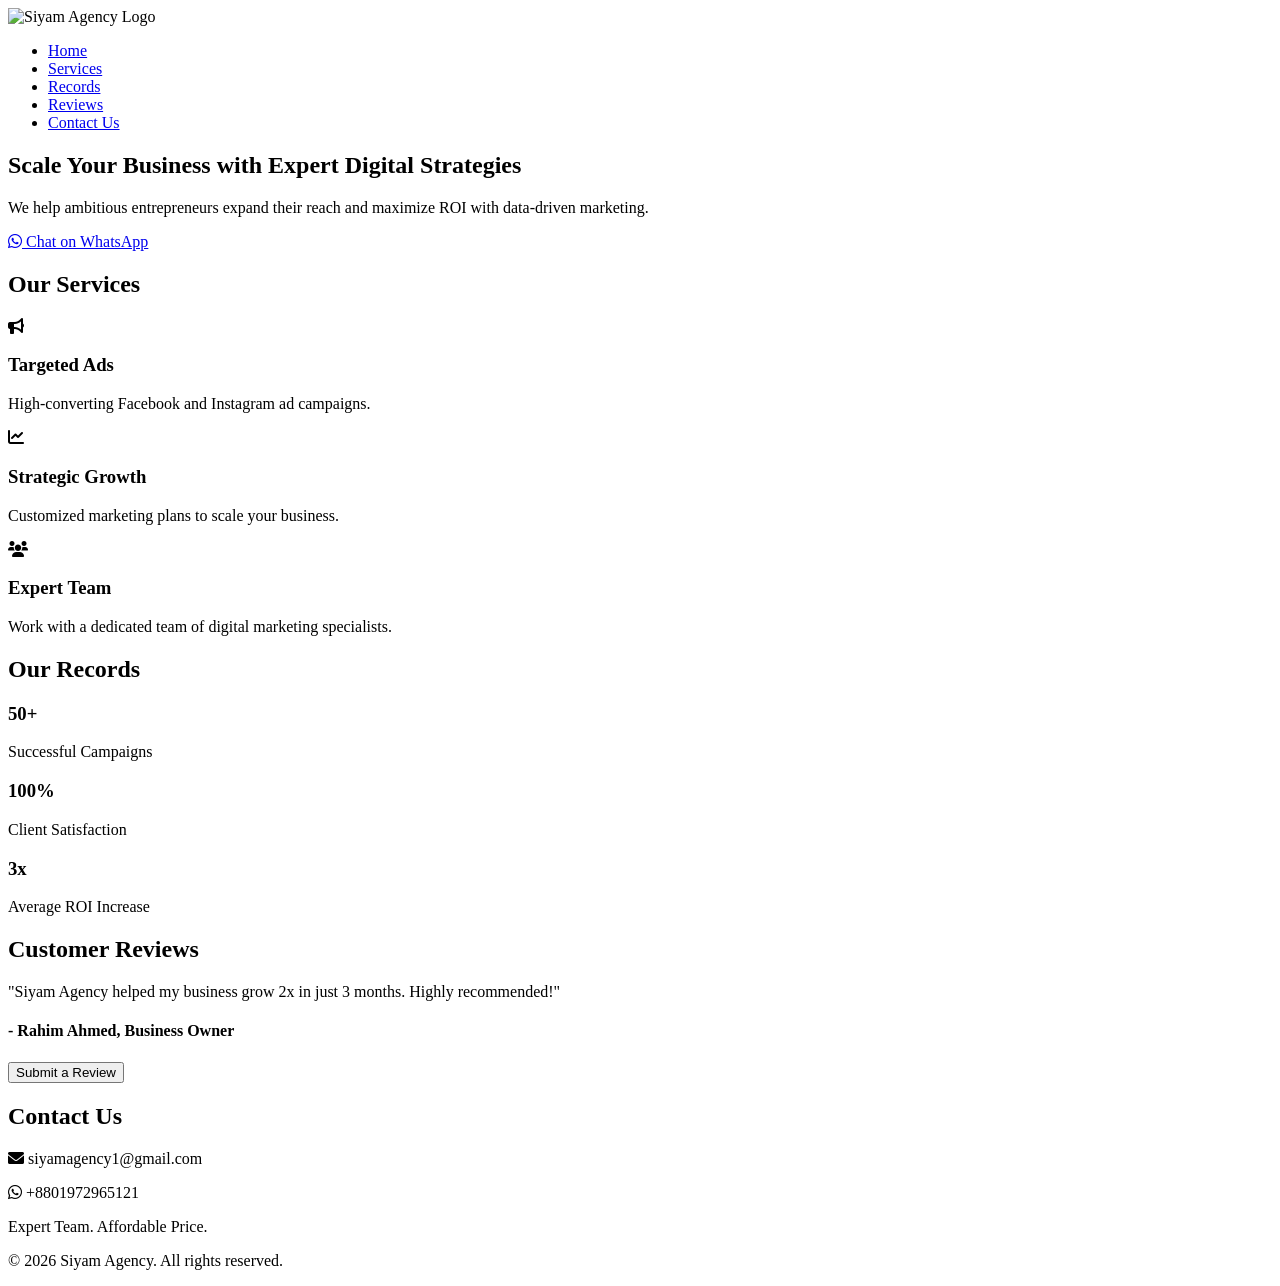
==== Index.html @ 561ea045 "Add files via upload" ====
<!DOCTYPE html>
<html lang="en">
<head>
    <meta charset="UTF-8">
    <meta name="viewport" content="width=device-width, initial-scale=1.0">
    <title>Siyam Agency | Scale Your Business</title>
    <link rel="stylesheet" href="style.css">
    <link rel="stylesheet" href="https://cdnjs.cloudflare.com/ajax/libs/font-awesome/6.0.0/css/all.min.css">
</head>
<body>

    <header>
        <nav class="navbar">
            <div class="logo">
                <img src="Siyam-Logo-2.jpg" alt="Siyam Agency Logo">
            </div>
            <ul class="nav-links">
                <li><a href="#home">Home</a></li>
                <li><a href="#services">Services</a></li>
                <li><a href="#portfolio">Records</a></li>
                <li><a href="#reviews">Reviews</a></li>
                <li><a href="#contact" class="btn">Contact Us</a></li>
            </ul>
        </nav>
    </header>

    <section id="home" class="hero">
        <div class="hero-content">
            <h1>Scale Your Business with Expert Digital Strategies</h1>
            <p>We help ambitious entrepreneurs expand their reach and maximize ROI with data-driven marketing.</p>
            <a href="https://wa.me/8801972965121" class="cta-btn"><i class="fab fa-whatsapp"></i> Chat on WhatsApp</a>
        </div>
    </section>

    <section id="services" class="services">
        <h2 class="section-title">Our Services</h2>
        <div class="service-grid">
            <div class="service-card">
                <i class="fas fa-bullhorn"></i>
                <h3>Targeted Ads</h3>
                <p>High-converting Facebook and Instagram ad campaigns.</p>
            </div>
            <div class="service-card">
                <i class="fas fa-chart-line"></i>
                <h3>Strategic Growth</h3>
                <p>Customized marketing plans to scale your business.</p>
            </div>
            <div class="service-card">
                <i class="fas fa-users"></i>
                <h3>Expert Team</h3>
                <p>Work with a dedicated team of digital marketing specialists.</p>
            </div>
        </div>
    </section>

    <section id="portfolio" class="portfolio">
        <h2 class="section-title">Our Records</h2>
        <div class="record-container">
            <div class="record">
                <h3>50+</h3>
                <p>Successful Campaigns</p>
            </div>
            <div class="record">
                <h3>100%</h3>
                <p>Client Satisfaction</p>
            </div>
            <div class="record">
                <h3>3x</h3>
                <p>Average ROI Increase</p>
            </div>
        </div>
    </section>

    <section id="reviews" class="reviews">
        <h2 class="section-title">Customer Reviews</h2>
        <div class="review-box">
            <p>"Siyam Agency helped my business grow 2x in just 3 months. Highly recommended!"</p>
            <h4>- Rahim Ahmed, Business Owner</h4>
        </div>
        <div class="add-review">
            <button class="btn">Submit a Review</button>
        </div>
    </section>

    <section id="contact" class="contact">
        <h2 class="section-title">Contact Us</h2>
        <div class="contact-info">
            <p><i class="fas fa-envelope"></i> siyamagency1@gmail.com</p>
            <p><i class="fab fa-whatsapp"></i> +8801972965121</p>
            <p>Expert Team. Affordable Price.</p>
        </div>
    </section>

    <footer>
        <p>&copy; 2026 Siyam Agency. All rights reserved.</p>
    </footer>

</body>
</html>
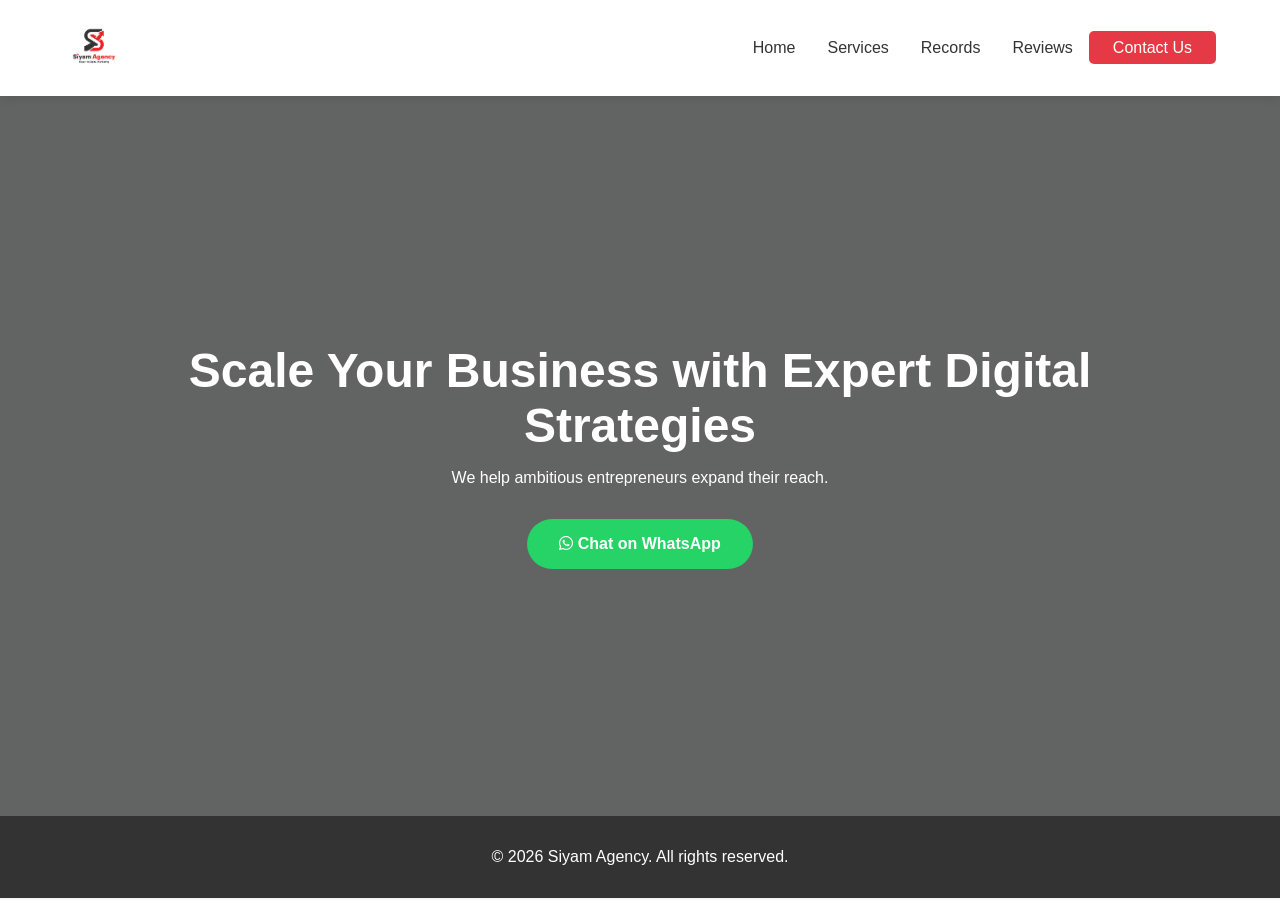
==== commit 9e0a6463: "Add files via upload" ====
--- a/Index.html
+++ b/Index.html
@@ -2,24 +2,20 @@
 <html lang="en">
 <head>
     <meta charset="UTF-8">
-    <meta name="viewport" content="width=device-width, initial-scale=1.0">
-    <title>Siyam Agency | Scale Your Business</title>
+    <title>Siyam Agency | Home</title>
     <link rel="stylesheet" href="style.css">
     <link rel="stylesheet" href="https://cdnjs.cloudflare.com/ajax/libs/font-awesome/6.0.0/css/all.min.css">
 </head>
 <body>
-
     <header>
         <nav class="navbar">
-            <div class="logo">
-                <img src="Siyam-Logo-2.jpg" alt="Siyam Agency Logo">
-            </div>
+            <div class="logo"><img src="Siyam-Logo-2.jpg" alt="Logo"></div>
             <ul class="nav-links">
-                <li><a href="#home">Home</a></li>
-                <li><a href="#services">Services</a></li>
-                <li><a href="#portfolio">Records</a></li>
-                <li><a href="#reviews">Reviews</a></li>
-                <li><a href="#contact" class="btn">Contact Us</a></li>
+                <li><a href="index.html">Home</a></li>
+                <li><a href="services.html">Services</a></li>
+                <li><a href="records.html">Records</a></li>
+                <li><a href="reviews.html">Reviews</a></li>
+                <li><a href="contact.html" class="btn">Contact Us</a></li>
             </ul>
         </nav>
     </header>
@@ -27,73 +23,13 @@
     <section id="home" class="hero">
         <div class="hero-content">
             <h1>Scale Your Business with Expert Digital Strategies</h1>
-            <p>We help ambitious entrepreneurs expand their reach and maximize ROI with data-driven marketing.</p>
+            <p>We help ambitious entrepreneurs expand their reach.</p>
             <a href="https://wa.me/8801972965121" class="cta-btn"><i class="fab fa-whatsapp"></i> Chat on WhatsApp</a>
-        </div>
-    </section>
-
-    <section id="services" class="services">
-        <h2 class="section-title">Our Services</h2>
-        <div class="service-grid">
-            <div class="service-card">
-                <i class="fas fa-bullhorn"></i>
-                <h3>Targeted Ads</h3>
-                <p>High-converting Facebook and Instagram ad campaigns.</p>
-            </div>
-            <div class="service-card">
-                <i class="fas fa-chart-line"></i>
-                <h3>Strategic Growth</h3>
-                <p>Customized marketing plans to scale your business.</p>
-            </div>
-            <div class="service-card">
-                <i class="fas fa-users"></i>
-                <h3>Expert Team</h3>
-                <p>Work with a dedicated team of digital marketing specialists.</p>
-            </div>
-        </div>
-    </section>
-
-    <section id="portfolio" class="portfolio">
-        <h2 class="section-title">Our Records</h2>
-        <div class="record-container">
-            <div class="record">
-                <h3>50+</h3>
-                <p>Successful Campaigns</p>
-            </div>
-            <div class="record">
-                <h3>100%</h3>
-                <p>Client Satisfaction</p>
-            </div>
-            <div class="record">
-                <h3>3x</h3>
-                <p>Average ROI Increase</p>
-            </div>
-        </div>
-    </section>
-
-    <section id="reviews" class="reviews">
-        <h2 class="section-title">Customer Reviews</h2>
-        <div class="review-box">
-            <p>"Siyam Agency helped my business grow 2x in just 3 months. Highly recommended!"</p>
-            <h4>- Rahim Ahmed, Business Owner</h4>
-        </div>
-        <div class="add-review">
-            <button class="btn">Submit a Review</button>
-        </div>
-    </section>
-
-    <section id="contact" class="contact">
-        <h2 class="section-title">Contact Us</h2>
-        <div class="contact-info">
-            <p><i class="fas fa-envelope"></i> siyamagency1@gmail.com</p>
-            <p><i class="fab fa-whatsapp"></i> +8801972965121</p>
-            <p>Expert Team. Affordable Price.</p>
         </div>
     </section>
 
     <footer>
         <p>&copy; 2026 Siyam Agency. All rights reserved.</p>
     </footer>
-
 </body>
-</html>
+</html>
--- a/style.css
+++ b/style.css
@@ -0,0 +1,161 @@
+* {
+    margin: 0;
+    padding: 0;
+    box-sizing: border-box;
+    font-family: 'Segoe UI', Tahoma, Geneva, Verdana, sans-serif;
+}
+
+body {
+    background-color: #f4f7f6;
+    color: #333;
+}
+
+/* Navbar */
+.navbar {
+    display: flex;
+    justify-content: space-between;
+    align-items: center;
+    padding: 1rem 5%;
+    background: #fff;
+    box-shadow: 0 2px 10px rgba(0,0,0,0.1);
+    position: sticky;
+    top: 0;
+    z-index: 1000;
+}
+
+.logo img {
+    height: 60px;
+}
+
+.nav-links {
+    display: flex;
+    list-style: none;
+}
+
+.nav-links li a {
+    text-decoration: none;
+    color: #333;
+    padding: 0.5rem 1rem;
+    font-weight: 500;
+}
+
+.btn {
+    background: #e63946;
+    color: #fff !important;
+    border-radius: 5px;
+    padding: 0.5rem 1.5rem !important;
+}
+
+/* Hero Section */
+.hero {
+    height: 80vh;
+    background: linear-gradient(rgba(0,0,0,0.6), rgba(0,0,0,0.6)), url('https://images.unsplash.com/photo-1460925895917-afdab827c52f?ixlib=rb-1.2.1&auto=format&fit=crop&w=1350&q=80');
+    background-size: cover;
+    background-position: center;
+    display: flex;
+    align-items: center;
+    justify-content: center;
+    text-align: center;
+    color: #fff;
+}
+
+.hero-content h1 { font-size: 3rem; margin-bottom: 1rem; }
+.cta-btn {
+    display: inline-block;
+    background: #25d366;
+    color: white;
+    padding: 1rem 2rem;
+    text-decoration: none;
+    border-radius: 30px;
+    margin-top: 2rem;
+    font-weight: bold;
+}
+
+/* Sections */
+section { padding: 4rem 10%; }
+.section-title { text-align: center; margin-bottom: 3rem; font-size: 2rem; color: #1d3557; }
+
+.service-grid {
+    display: grid;
+    grid-template-columns: repeat(auto-fit, minmax(250px, 1fr));
+    gap: 2rem;
+}
+
+.service-card {
+    background: #fff;
+    padding: 2rem;
+    border-radius: 10px;
+    text-align: center;
+    transition: 0.3s;
+}
+
+.service-card:hover { transform: translateY(-5px); box-shadow: 0 5px 15px rgba(0,0,0,0.1); }
+.service-card i { font-size: 3rem; color: #e63946; margin-bottom: 1rem; }
+
+/* Portfolio/Records */
+.record-container {
+    display: flex;
+    justify-content: space-around;
+    background: #1d3557;
+    color: white;
+    padding: 3rem;
+    border-radius: 15px;
+    text-align: center;
+}
+
+/* Contact */
+.contact-info { text-align: center; font-size: 1.2rem; }
+footer { text-align: center; padding: 2rem; background: #333; color: white; }
+
+
+
+.team-container {
+    display: flex;
+    justify-content: center;
+    flex-wrap: wrap;
+    gap: 30px;
+    padding: 20px;
+}
+
+.team-member {
+    text-align: center;
+    max-width: 300px;
+    border: 1px solid #ddd;
+    padding: 20px;
+    border-radius: 10px;
+    background-color: #f9f9f9;
+}
+
+.team-member img {
+    width: 150px;
+    height: 150px;
+    border-radius: 50%;
+    object-fit: cover;
+    margin-bottom: 15px;
+    border: 4px solid #007bff;
+}
+
+.team-member h3 {
+    margin: 10px 0 5px;
+    font-size: 20px;
+    color: #333;
+}
+
+.role {
+    color: #007bff;
+    font-weight: bold;
+    margin-bottom: 5px;
+}
+
+.experience {
+    font-size: 14px;
+    color: #28a745;
+    font-weight: bold;
+    margin-bottom: 10px;
+}
+
+.bio {
+    font-size: 14px;
+    color: #666;
+    line-height: 1.5;
+}
